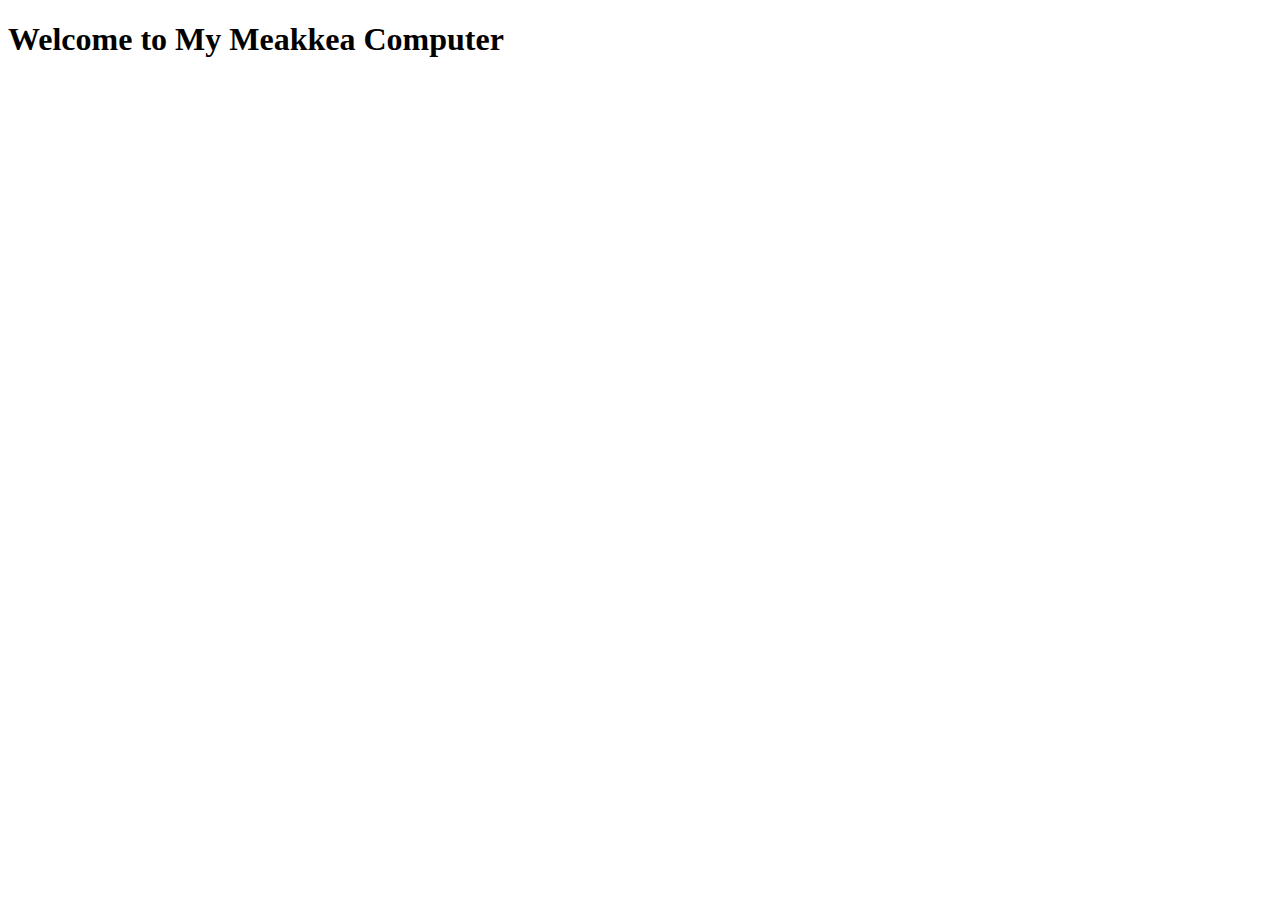
==== index.html @ 8bd24fbc "add content h1  to index file" ====
<!DOCTYPE html>
<html lang="en">
<head>
    <meta charset="UTF-8">
    <meta name="viewport" content="width=device-width, initial-scale=1.0">
    <title>Meakea</title>
</head>
<body>
    <h1>Welcome to My Meakkea Computer </h1>
    
</body>
</html>
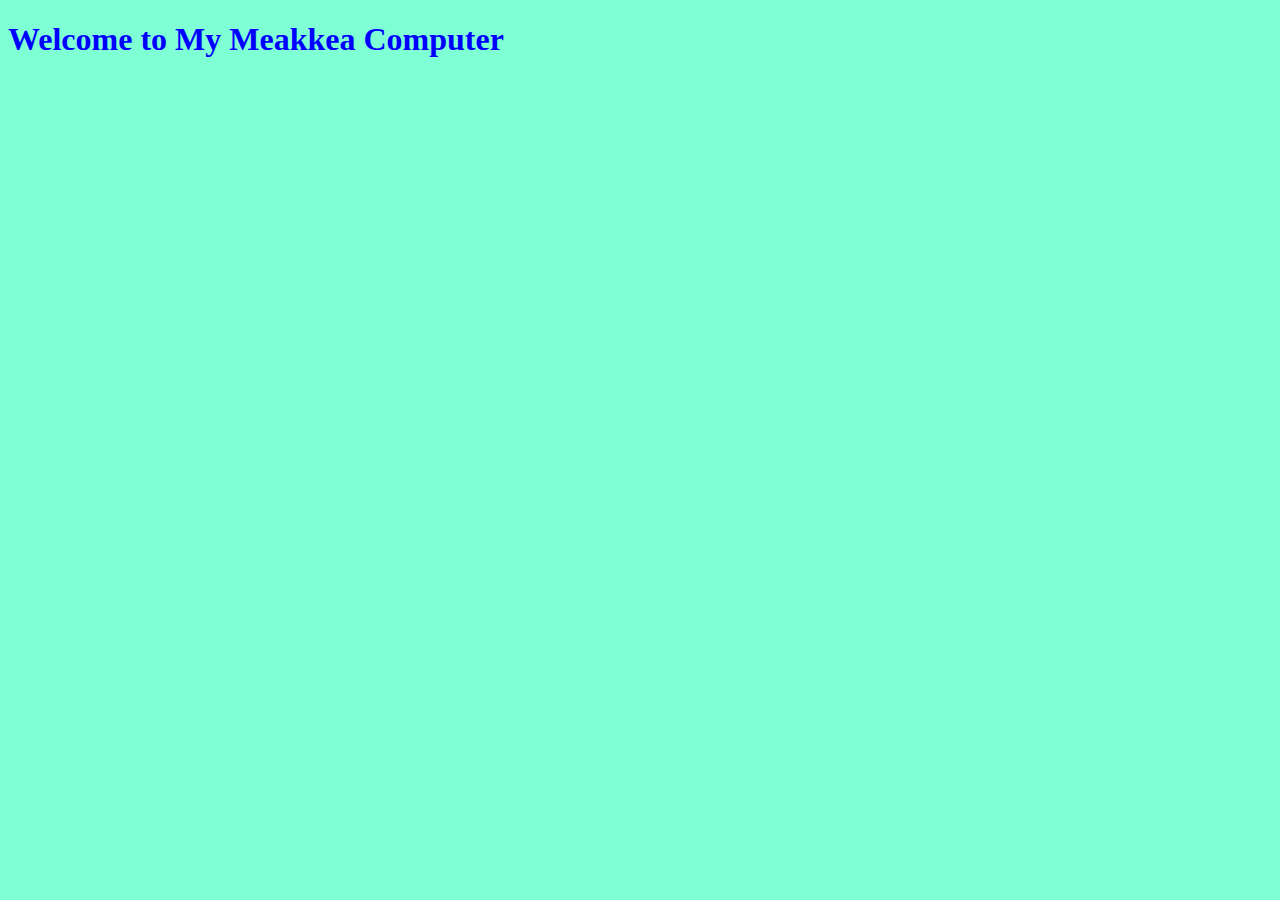
==== commit fb294beb: "added style to index html file" ====
--- a/index.html
+++ b/index.html
@@ -4,9 +4,10 @@
     <meta charset="UTF-8">
     <meta name="viewport" content="width=device-width, initial-scale=1.0">
     <title>Meakea</title>
+    <link rel="stylesheet" href="style.css">
 </head>
 <body>
     <h1>Welcome to My Meakkea Computer </h1>
-    
+
 </body>
 </html>--- a/style.css
+++ b/style.css
@@ -0,0 +1,7 @@
+h1{
+    color: blue;
+    
+}
+body{
+    background-color: aquamarine;
+}